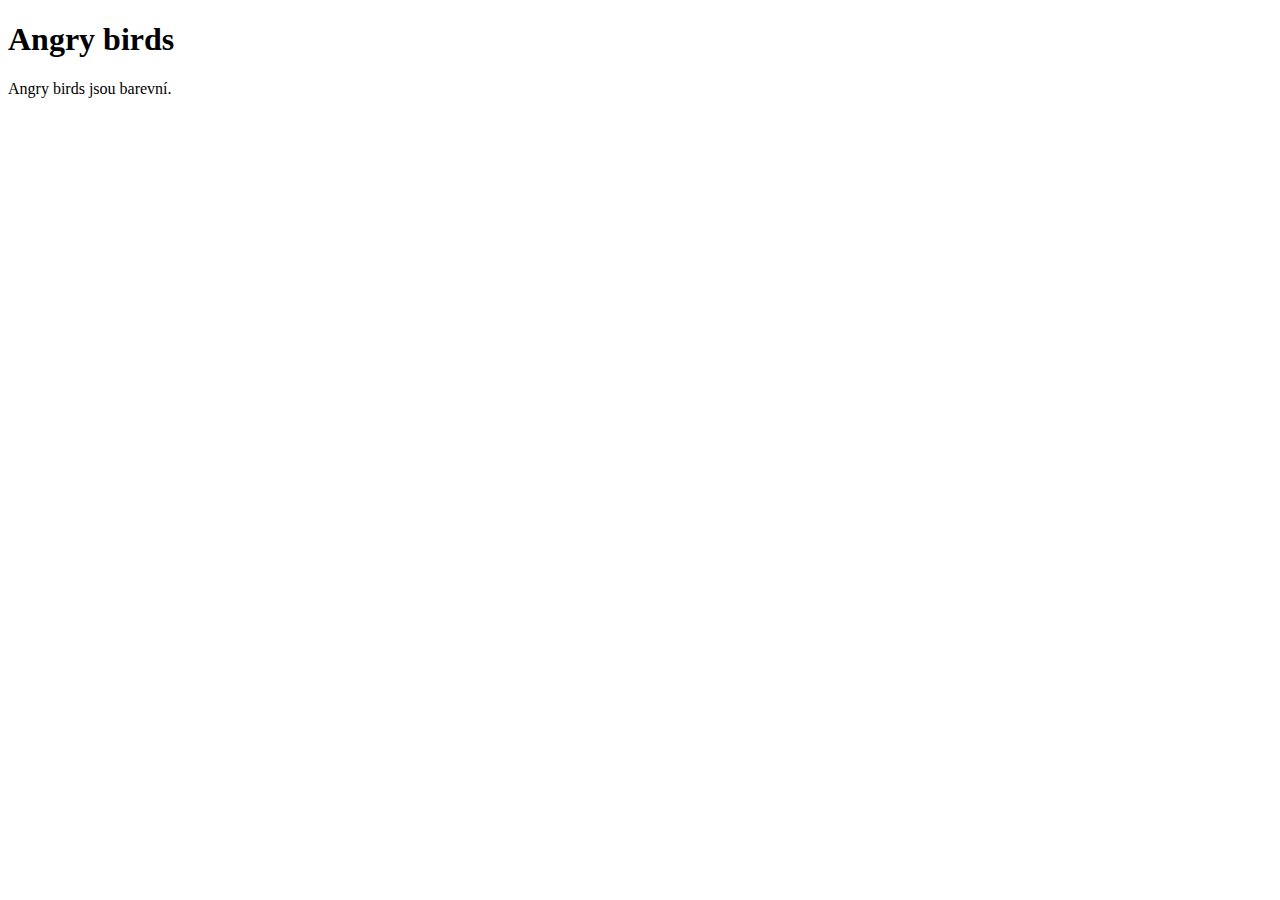
==== angrybirds/angry.html @ ef2a25fb "Hlavička hotova" ====
<!DOCTYPE html>
<html lang="en">
<head>
    <meta charset="UTF-8">
    <meta name="viewport" content="width=device-width, initial-scale=1.0">
    <title>Angry Birds</title>
</head>
<body>
    <header>
        <h1>Angry birds</h1>
        <p>Angry birds jsou barevní.</p>
    </header>

</body>
</html>
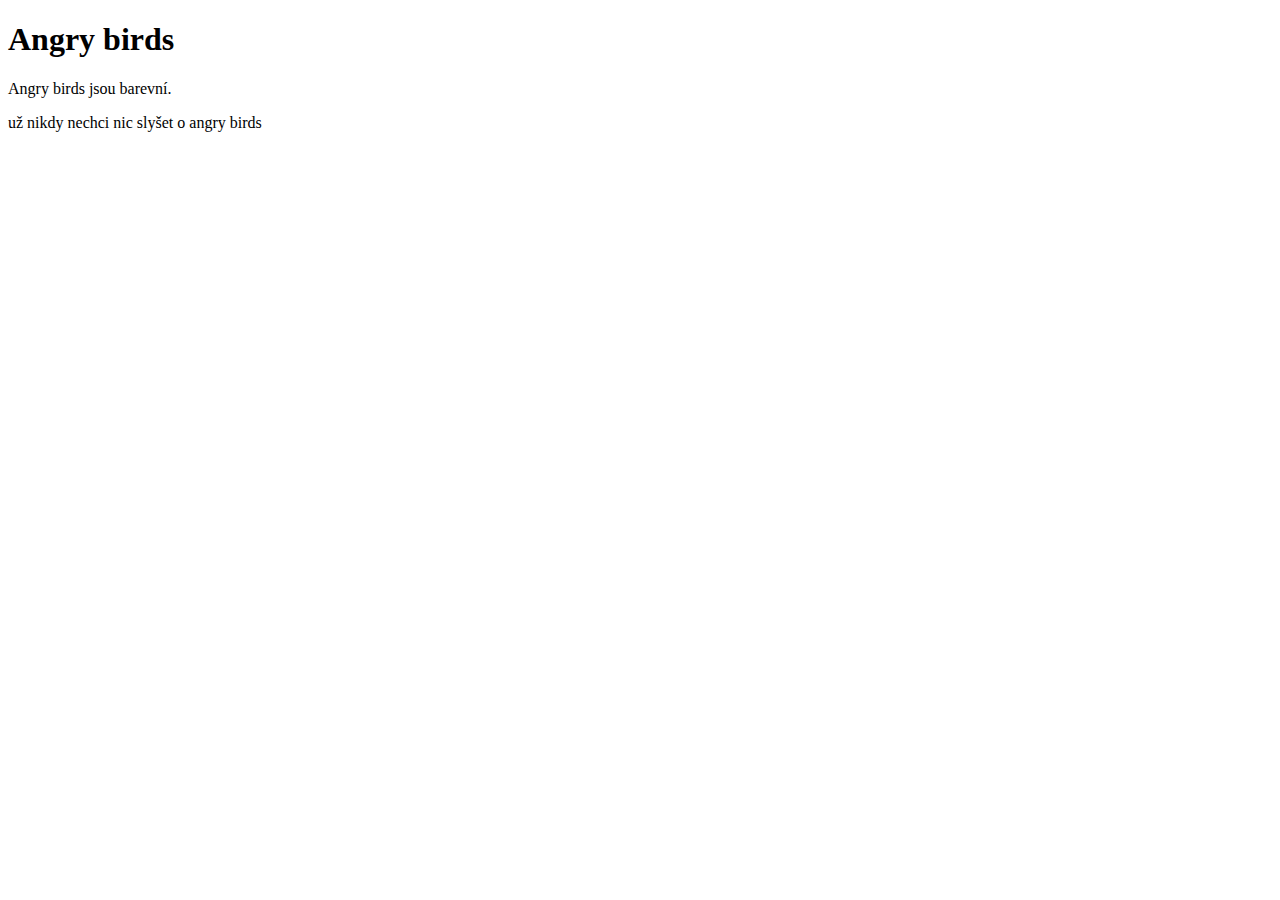
==== commit 9c716734: "Patička hotova" ====
--- a/angrybirds/angry.html
+++ b/angrybirds/angry.html
@@ -10,6 +10,8 @@
         <h1>Angry birds</h1>
         <p>Angry birds jsou barevní.</p>
     </header>
-
+     <footer>
+        <p>už nikdy nechci nic slyšet o angry birds</p>
+     </footer>
 </body>
 </html>
